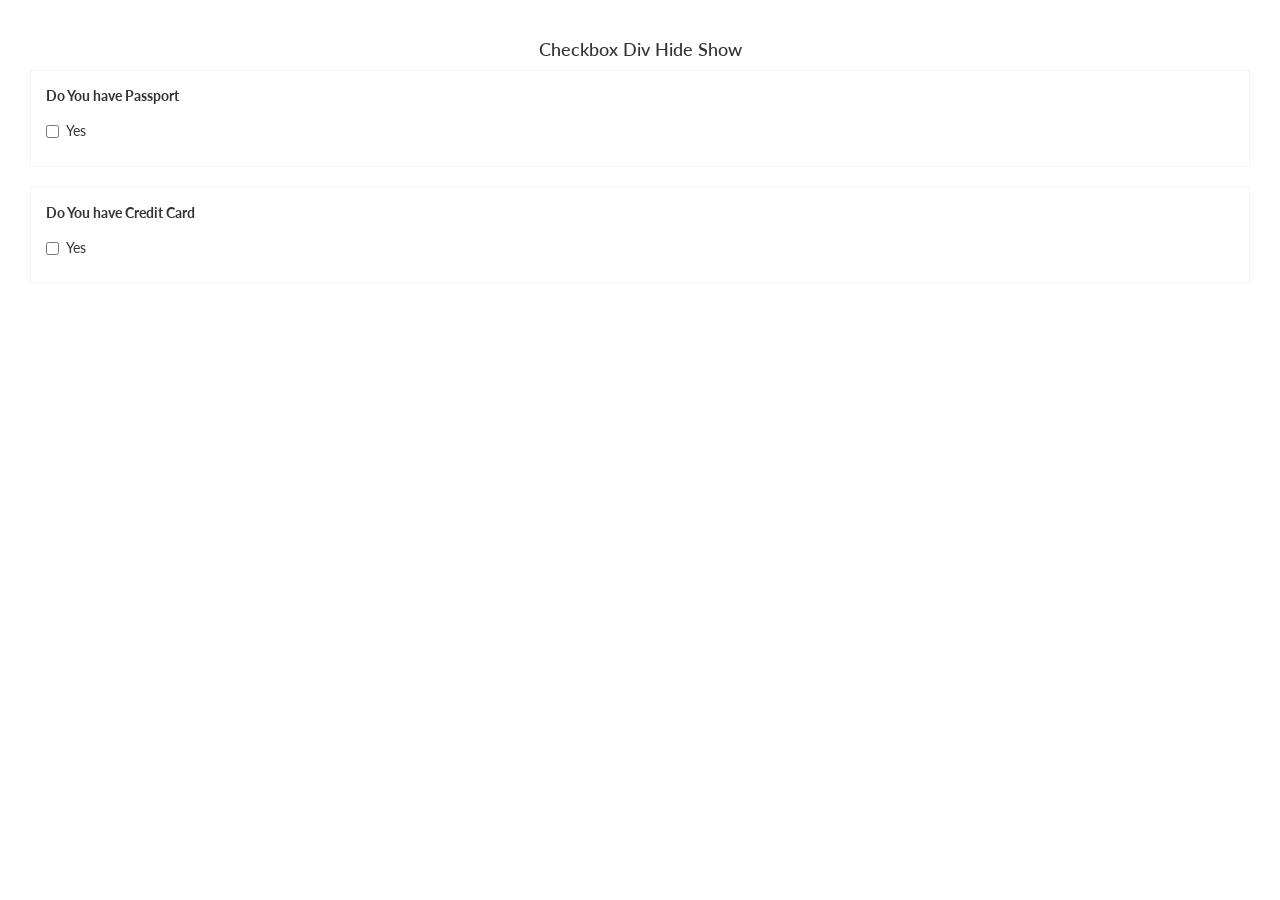
==== C12_6651071079/index.html @ f5a1bfbd "." ====
<!DOCTYPE html>
<html lang="en">

<head>
    <meta charset="UTF-8">
    <title>D CODE SHOW</title>
    <link rel="stylesheet" href="css/bootstrap.min.css">
    <link rel="stylesheet" href="css/style.css">
    <style>
    </style>
</head>

<body>
    <h4>Checkbox Div Hide Show</h4>

    <div class="checkbox-card">
        <label for="">Do You have Passport</label>
        <div class="checkbox">
            <label>
                <input type="checkbox" class="checkme">Yes
            </label>
        </div>
        <div class="passport-box">
            <input type="text" placeholder="Enter Passport Number" class="form-control">
        </div>
        <div class="apply-box">
            <a href="">Apply For Passport</a>
        </div>
    </div>
    <br>
    <div class="checkbox-card">
        <label for="">Do You have Credit Card</label>
        <div class="checkbox">
            <label>
                <input type="checkbox" class="checkme">Yes
            </label>
        </div>
        <div class="passport-box">
            <input type="text" placeholder="Enter Credit Card Number" class="form-control">
        </div>
        <div class="apply-box">
            <a href="">Apply For Credit Card</a>
        </div>
    </div>

    <script src="js/jquery-4.0.0.min.js"></script>

</body>

</html>
---- C12_6651071079/css/style.css ----
@import url('https://fonts.googleapis.com/css?family=Lato:400,700,900|Open+Sans:300,400|Oswald:400,700');
* { padding: 0; margin: 0; box-sizing: border-box }
body {font-family:'Lato',sans-serif;padding: 30px;}

/**************/
h4{text-align: center}

.checkbox-card{
	border: 1px solid #f4f4f4;
	padding: 15px;
}

.passport-box{
	display: none
}

.apply-box{
	margin-top: 10px;
	display: none
}
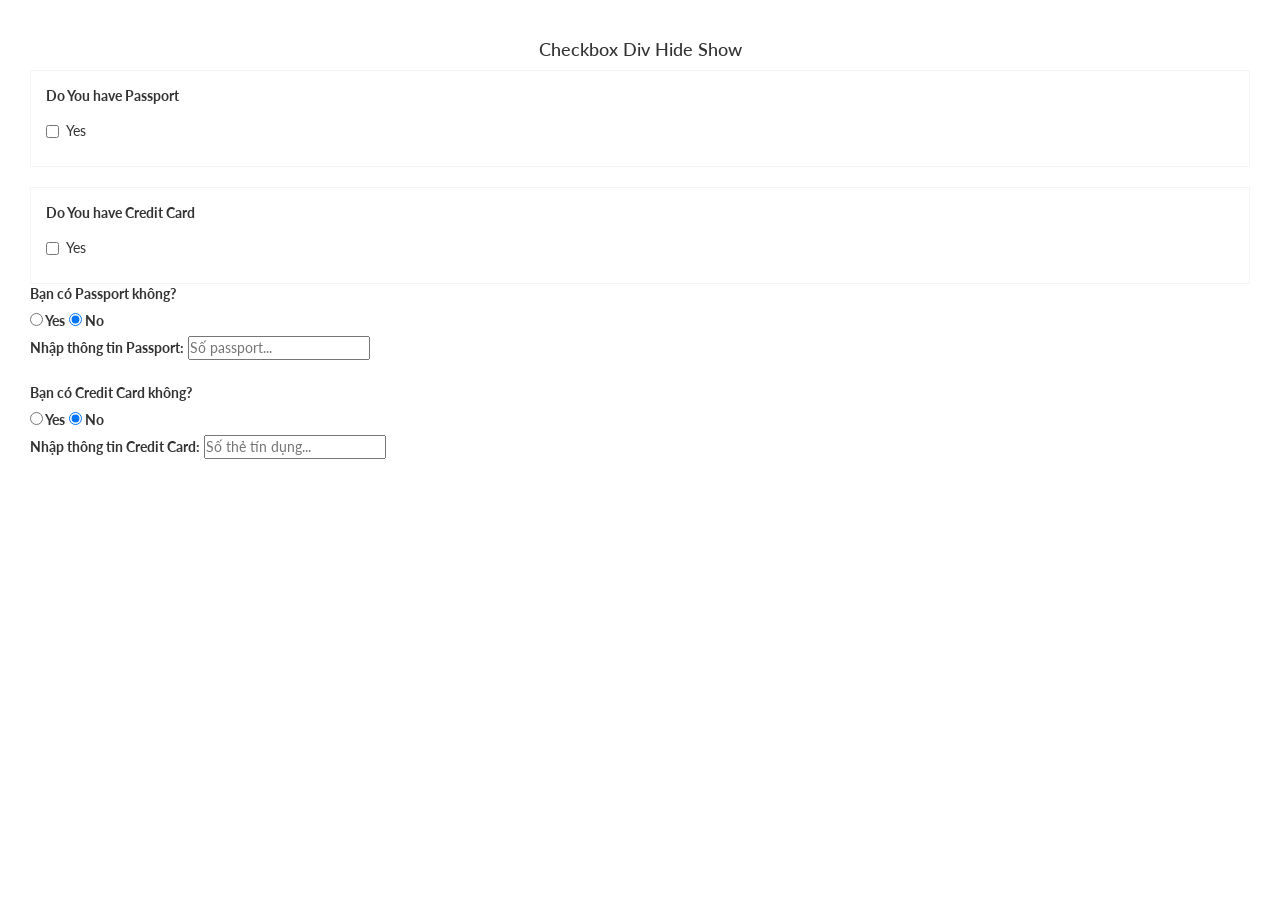
==== commit 23f6b91b: "." ====
--- a/C12_6651071079/index.html
+++ b/C12_6651071079/index.html
@@ -44,7 +44,59 @@
     </div>
 
     <script src="js/jquery-4.0.0.min.js"></script>
+    
+    <form>
+        
+        <div>
+            <label>Bạn có Passport không?</label><br>
+            <label><input type="radio" name="hasPassport" value="yes"> Yes</label>
+            <label><input type="radio" name="hasPassport" value="no" checked> No</label>
+        </div>
+        
+        <div id="passportField" class="hidden-field">
+            <label for="passportInput">Nhập thông tin Passport:</label>
+            <input type="text" id="passportInput" name="passportInfo" placeholder="Số passport...">
+        </div>
+    
+        <br>
+    
+       
+        <div>
+            <label>Bạn có Credit Card không?</label><br>
+            <label><input type="radio" name="hasCreditCard" value="yes"> Yes</label>
+            <label><input type="radio" name="hasCreditCard" value="no" checked> No</label>
+        </div>
+        
+        <div id="creditCardField" class="hidden-field">
+            <label for="creditCardInput">Nhập thông tin Credit Card:</label>
+            <input type="text" id="creditCardInput" name="creditCardInfo" placeholder="Số thẻ tín dụng...">
+        </div>
+    </form>
+    
+   
+    <script>
+        $(document).ready(function () {
+            // Xử lý cho phần Passport
+            $('input[name="hasPassport"]').on('change', function () {
+                if ($(this).val() === 'yes' && $(this).is(':checked')) {
+                    $('#passportField').slideDown(); 
+                } else {
+                    $('#passportField').slideUp();   
+                    $('#passportInput').val('');     
+                }
+            });
 
+            
+            $('input[name="hasCreditCard"]').on('change', function () {
+                if ($(this).val() === 'yes' && $(this).is(':checked')) {
+                    $('#creditCardField').slideDown(); 
+                } else {
+                    $('#creditCardField').slideUp();   
+                    $('#creditCardInput').val('');     
+                }
+            });
+        });
+    </script>
 </body>
 
 </html>
